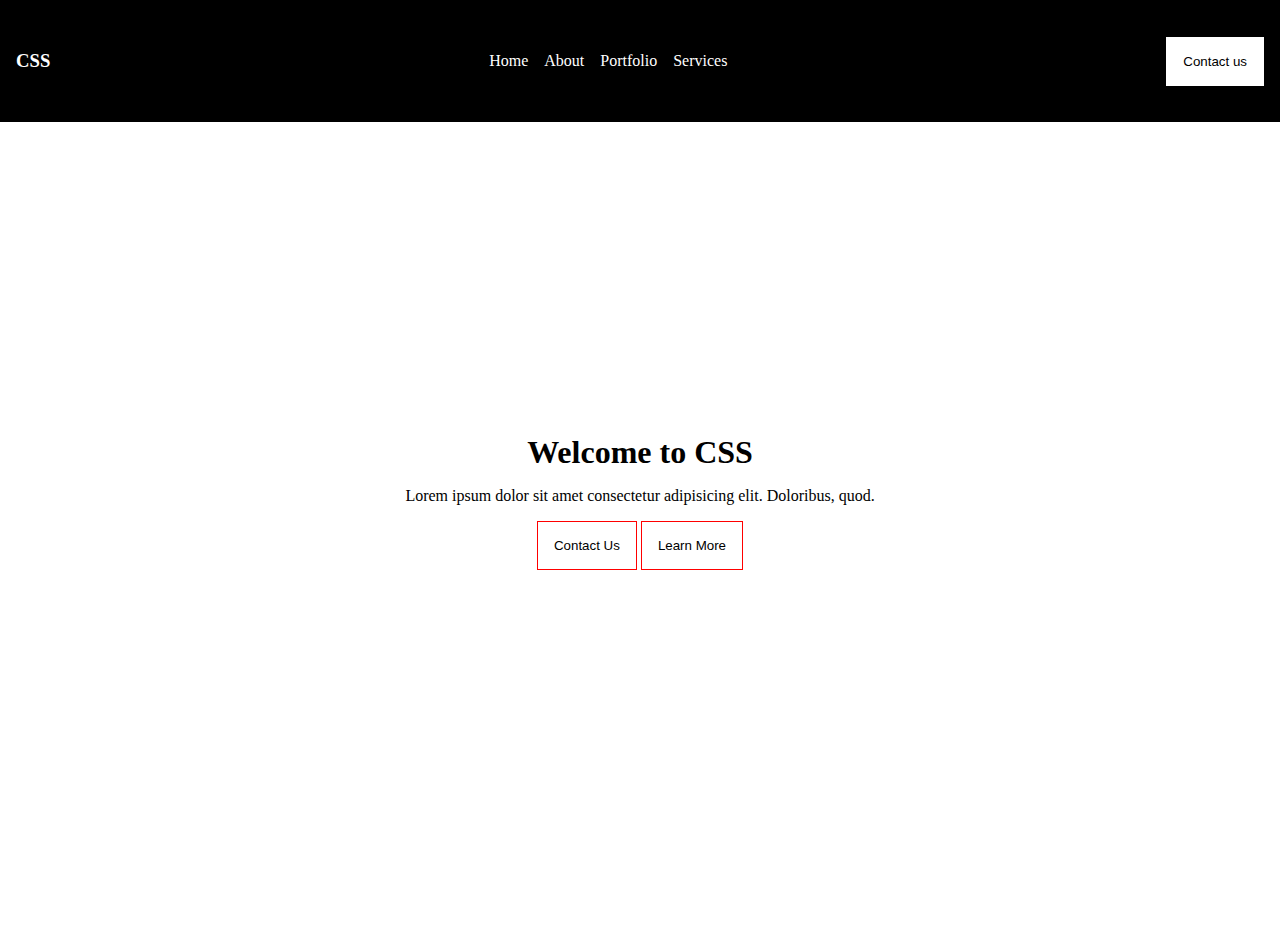
==== index.html @ d1116dfc "first commit" ====
<!DOCTYPE html>
<html lang="en">
<head>
    <meta charset="UTF-8">
    <meta name="viewport" content="width=device-width, initial-scale=1.0">
    <title>CSS Classwork</title>
    <link rel="stylesheet" href="style.css">
</head>
<body>

    <nav> 
        <h3>CSS</h3>

        <ul>
            <li><a href="/"> Home</a></li>
            <li><a href="/"> About</a></li>
            <li><a href="/"> Portfolio</a></li>
            <li><a href="/"> Services</a></li>
        </ul>

        <button class="contact">Contact us</button>
    </nav>

    <section class="hero">
        <h1>Welcome to CSS</h1>
        <p>Lorem ipsum dolor sit amet consectetur adipisicing elit. Doloribus, quod.</p>
        <div class="buttons">
            <button>Contact Us</button>
            <button>Learn More</button>
        </div>

    </section>


   
    
</body>
</html>
---- style.css ----
nav{
    display: flex;
    justify-content: space-between;
    align-items: center;
background-color: black;
height: 10vh;
padding: 1em;
color: white;


}
ul{
    display: flex;
    gap: 1em;
list-style-type: none;

}
a{
color: white;
text-decoration: none;

}
*{
    padding: 0;
    margin: 0;
}
.hero{
    
    display: flex;
    justify-content: center;
    align-items: center;
align-items: center; 
    flex-direction: column;
gap: 1em;
height: 90vh;
text-align: center;

}
.contact{
background-color: white;
border: white 1px solid;

padding: 1rem;
}
.contact:hover{
background-color: black;
color: white;
}
.buttons{
    
    height: 100px;
}
.buttons button{
    background-color: white;
    border:  red 1px solid;
    padding: 1rem;
}
.buttons button:hover{
    background-color: red;

}
@media screen and (max-width: 500px){

    body {
        background-color: lightgreen;
      }
      h1{
        font-size: 3em;
    }
    ul{
        display: none;
    }
}
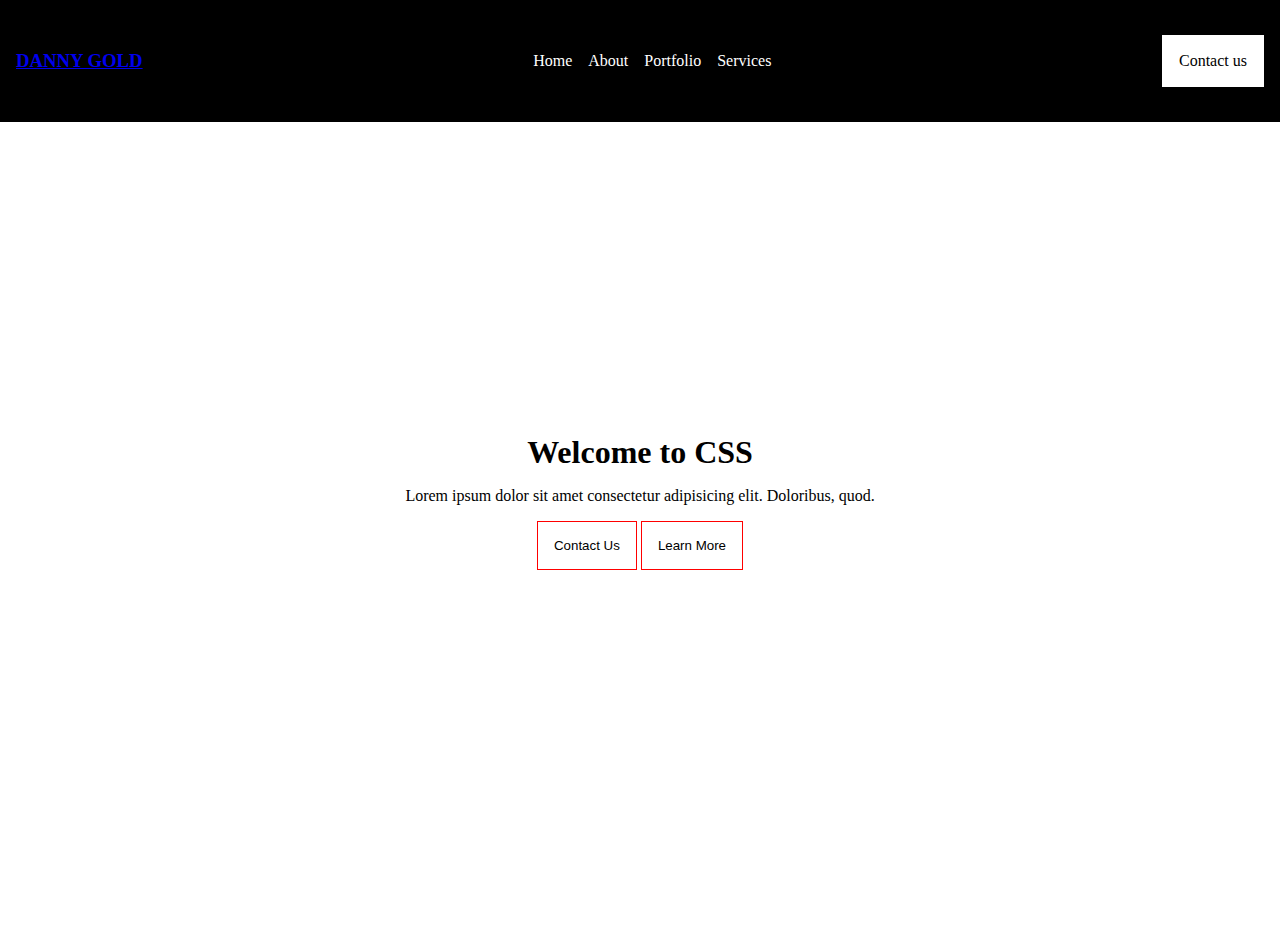
==== commit 9f0c8929: "contact page done" ====
--- a/index.html
+++ b/index.html
@@ -9,16 +9,20 @@
 <body>
 
     <nav> 
-        <h3>CSS</h3>
+        <h3><a href="/">DANNY GOLD</a></h3>
 
         <ul>
-            <li><a href="/"> Home</a></li>
-            <li><a href="/"> About</a></li>
-            <li><a href="/"> Portfolio</a></li>
-            <li><a href="/"> Services</a></li>
+            <li><a href="/" class="nav-link"> Home</a></li>
+            <li><a href="/" class="nav-link"> About</a></li>
+            <li><a href="/" class="nav-link"> Portfolio</a></li>
+            <li><a href="/" class="nav-link"> Services</a></li>
         </ul>
 
-        <button class="contact">Contact us</button>
+
+
+
+
+        <a href="contact.html" class="contact">Contact us</a>
     </nav>
 
     <section class="hero">
--- a/style.css
+++ b/style.css
@@ -15,7 +15,7 @@
 list-style-type: none;
 
 }
-a{
+.nav-link{
 color: white;
 text-decoration: none;
 
@@ -39,6 +39,8 @@
 .contact{
 background-color: white;
 border: white 1px solid;
+color: black;
+text-decoration: none;
 
 padding: 1rem;
 }
@@ -59,6 +61,13 @@
     background-color: red;
 
 }
+
+
+
+
+
+
+
 @media screen and (max-width: 500px){
 
     body {
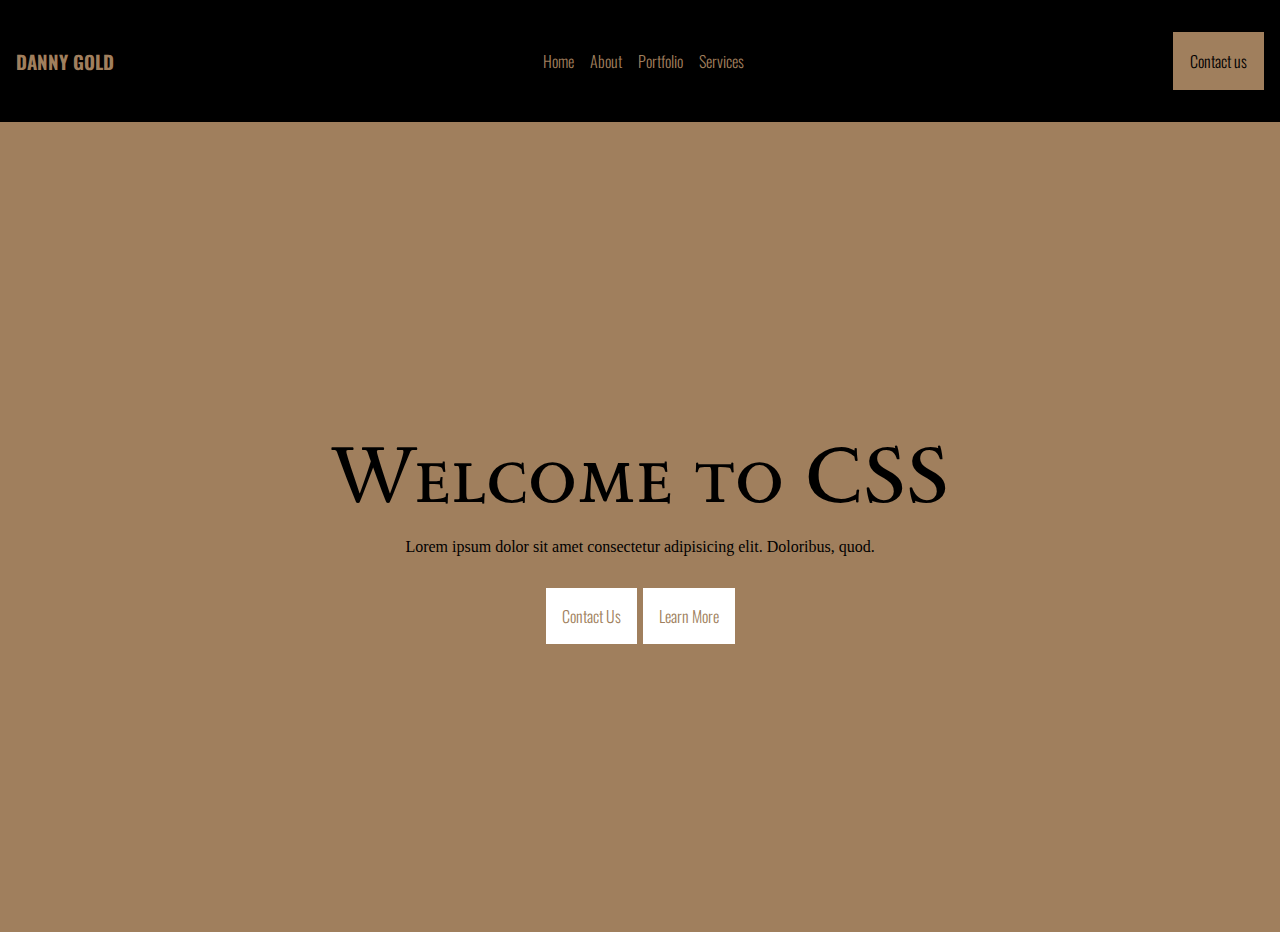
==== commit 4f0ae603: "adding fonts" ====
--- a/index.html
+++ b/index.html
@@ -5,6 +5,9 @@
     <meta name="viewport" content="width=device-width, initial-scale=1.0">
     <title>CSS Classwork</title>
     <link rel="stylesheet" href="style.css">
+    <link rel="preconnect" href="https://fonts.googleapis.com">
+<link rel="preconnect" href="https://fonts.gstatic.com" crossorigin>
+<link href="https://fonts.googleapis.com/css2?family=Oswald:wght@200..700&family=Sedan+SC&display=swap" rel="stylesheet">
 </head>
 <body>
 
@@ -13,9 +16,9 @@
 
         <ul>
             <li><a href="/" class="nav-link"> Home</a></li>
-            <li><a href="/" class="nav-link"> About</a></li>
-            <li><a href="/" class="nav-link"> Portfolio</a></li>
-            <li><a href="/" class="nav-link"> Services</a></li>
+            <li><a href="about.html" class="nav-link"> About</a></li>
+            <li><a href="portfolio.html" class="nav-link"> Portfolio</a></li>
+            <li><a href="services.html" class="nav-link"> Services</a></li>
         </ul>
 
 
@@ -29,8 +32,9 @@
         <h1>Welcome to CSS</h1>
         <p>Lorem ipsum dolor sit amet consectetur adipisicing elit. Doloribus, quod.</p>
         <div class="buttons">
-            <button>Contact Us</button>
-            <button>Learn More</button>
+            <a class="button-a" href="contact.html">Contact Us</a>
+           <a class="button-a"  href="services.html">Learn More</a>
+            
         </div>
 
     </section>
--- a/style.css
+++ b/style.css
@@ -5,27 +5,38 @@
 background-color: black;
 height: 10vh;
 padding: 1em;
-color: white;
+font-family: "Oswald", sans-serif;
+font-optical-sizing: auto;
+font-weight: 300;
+
 
 
 }
+
+a{
+    color: #A07F5D;
+    text-decoration: none;
+}
+
+.nav-link{
+    color: #A07F5D;
+    text-decoration: none;
+}
+
+
 ul{
     display: flex;
     gap: 1em;
 list-style-type: none;
 
 }
-.nav-link{
-color: white;
-text-decoration: none;
 
-}
 *{
     padding: 0;
     margin: 0;
 }
 .hero{
-    
+    background-color: #A07F5D;
     display: flex;
     justify-content: center;
     align-items: center;
@@ -37,8 +48,8 @@
 
 }
 .contact{
-background-color: white;
-border: white 1px solid;
+background-color: #A07F5D;
+border: #A07F5D 1px solid;
 color: black;
 text-decoration: none;
 
@@ -46,20 +57,32 @@
 }
 .contact:hover{
 background-color: black;
-color: white;
+color: #A07F5D;
 }
 .buttons{
-    
-    height: 100px;
+    padding-top: 2em;
 }
-.buttons button{
+.button-a{
     background-color: white;
-    border:  red 1px solid;
+    border:  #A07F5D 1px solid;
     padding: 1rem;
+    margin-top: 1em;
+    font-family: "Oswald", sans-serif;
+font-optical-sizing: auto;
+font-weight: 300;
 }
-.buttons button:hover{
-    background-color: red;
+.button-a:hover{
+    background-color: #A07F5D;
+    color: black;
 
+}
+
+
+.hero h1{
+    font-family: "Sedan SC", serif;
+    font-weight: 400;
+    font-style: normal;
+    font-size: 5rem;
 }
 
 
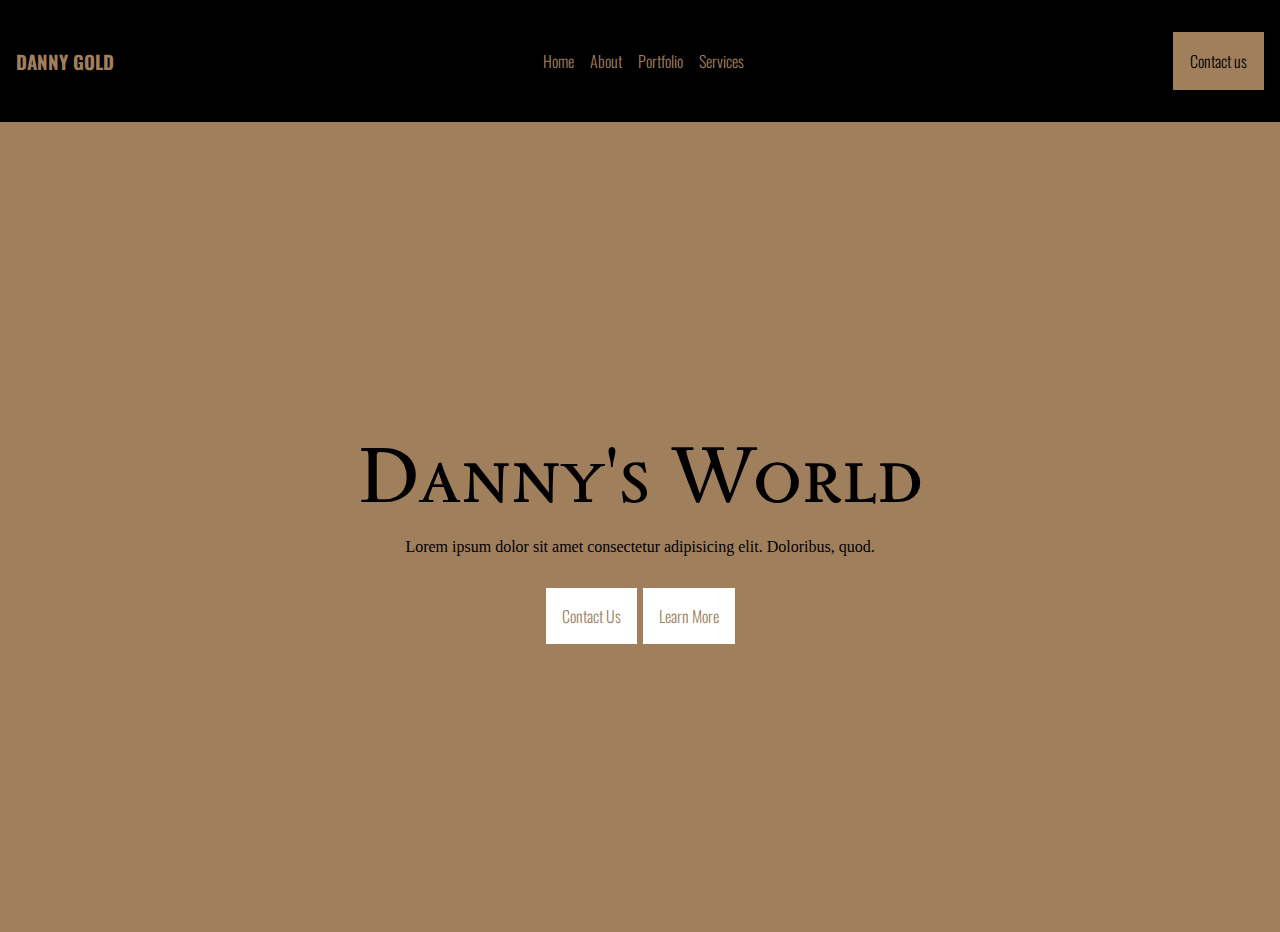
==== commit c16b581d: "assignments" ====
--- a/index.html
+++ b/index.html
@@ -29,7 +29,7 @@
     </nav>
 
     <section class="hero">
-        <h1>Welcome to CSS</h1>
+        <h1>Danny's World</h1>
         <p>Lorem ipsum dolor sit amet consectetur adipisicing elit. Doloribus, quod.</p>
         <div class="buttons">
             <a class="button-a" href="contact.html">Contact Us</a>
